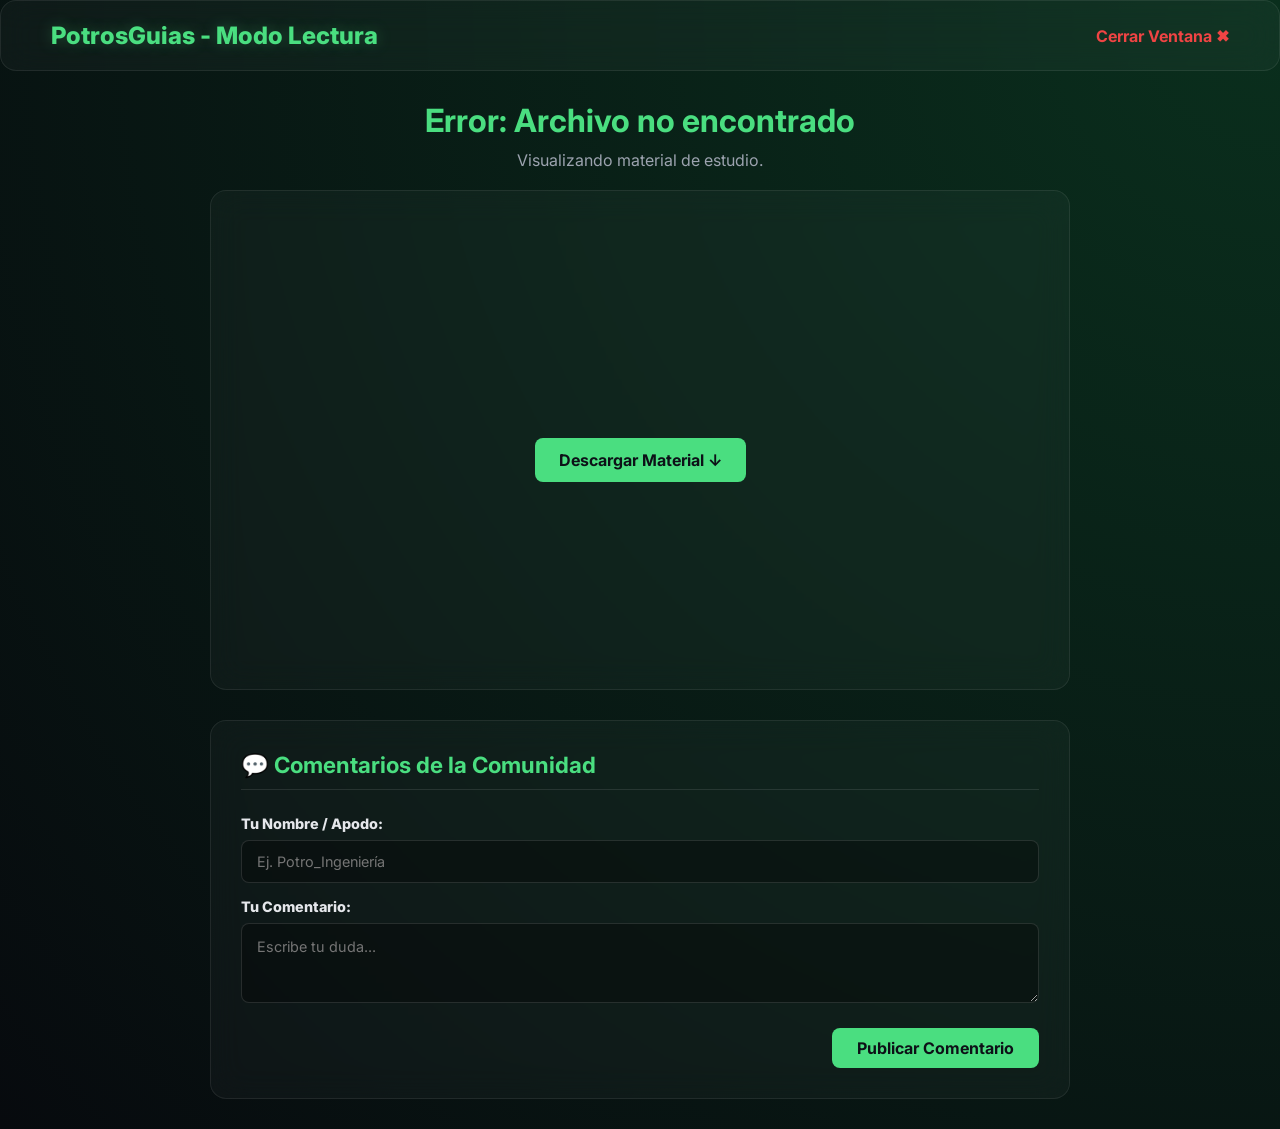
==== visor.html @ 3b069844 "Add files via upload" ====
<!DOCTYPE html>
<html lang="es">
<head>
    <meta charset="UTF-8">
    <meta name="viewport" content="width=device-width, initial-scale=1.0">
    <title>Visor de Contenido - PotroGuias</title>
    <link rel="stylesheet" href="style.css">
    <style>
        #contenido-dinamico { width: 100%; display: flex; justify-content: center; }
        #contenido-dinamico iframe { width: 100%; height: 75vh; border: none; border-radius: 8px; background: white; }
        #contenido-dinamico img { max-width: 100%; max-height: 75vh; border-radius: 8px; box-shadow: 0 0 20px rgba(0,0,0,0.5); object-fit: contain;}
        #contenido-dinamico pre { width: 100%; text-align: left; background: #1f2937; padding: 20px; border-radius: 8px; overflow: auto; color: #f3f4f6; border: 1px solid #374151; font-family: monospace; max-height: 75vh;}
        
        .comentarios-section { width: 100%; max-width: 900px; margin: 30px auto; text-align: left; padding: 30px; }
        .comentario-item { background: rgba(255, 255, 255, 0.03); border: 1px solid rgba(255, 255, 255, 0.05); padding: 15px; border-radius: 10px; margin-bottom: 15px; }
        .comentario-autor { color: #4ade80; font-weight: bold; font-size: 0.95rem; margin-bottom: 5px; }
        .comentario-fecha { color: #6b7280; font-size: 0.8rem; margin-left: 10px; font-weight: normal; }
        .comentario-texto { color: #e5e7eb; font-size: 0.95rem; line-height: 1.4; }
    </style>
</head>
<body>

    <nav class="glass-panel">
        <h1>PotrosGuias - Modo Lectura</h1>
        <a href="#" onclick="window.close()" style="color: #ef4444; font-weight: bold; text-decoration: none;">Cerrar Ventana ✖</a>
    </nav>

    <div class="container" style="text-align: center; max-width: 900px; margin: 0 auto; padding-top: 30px;">
        <h2 id="titulo-visor" style="color: #4ade80; margin-bottom: 10px; font-size: 2rem;">Cargando contenido...</h2>
        <p id="descripcion-visor" style="color: #9ca3af; margin-bottom: 20px;">Visualizando material de estudio.</p>

        <div class="glass-panel" style="padding: 20px; min-height: 500px; display: flex; align-items: center; justify-content: center; flex-direction: column;">
            <div id="contenido-dinamico" style="margin-bottom: 20px; width: 100%;"></div>
            <a href="#" id="btn-descargar" class="btn" style="text-decoration: none; display: inline-block;">Descargar Material ↓</a>
        </div>

        <div class="glass-panel comentarios-section">
            <h3 style="color: #4ade80; margin-bottom: 20px; font-size: 1.4rem; border-bottom: 1px solid rgba(255,255,255,0.1); padding-bottom: 10px;">💬 Comentarios de la Comunidad</h3>
            <div id="lista-comentarios" style="margin-bottom: 25px;"></div>

            <form id="form-comentario" style="display: flex; flex-direction: column; gap: 15px;">
                <div class="form-group" style="margin-bottom: 0;">
                    <label for="input-autor">Tu Nombre / Apodo:</label>
                    <input type="text" id="input-autor" class="form-input" required placeholder="Ej. Potro_Ingeniería">
                </div>
                <div class="form-group" style="margin-bottom: 0;">
                    <label for="textarea-comentario">Tu Comentario:</label>
                    <textarea id="textarea-comentario" class="form-input" style="min-height: 80px; resize: vertical;" required placeholder="Escribe tu duda..."></textarea>
                </div>
                <button type="submit" class="btn-submit" style="width: auto; align-self: flex-end; padding: 10px 25px;">Publicar Comentario</button>
            </form>
        </div>
    </div>

    <script>
        document.addEventListener("DOMContentLoaded", () => {
            if(localStorage.getItem('temaPreferido') === 'oro') {
                document.body.classList.add('tema-oro');
            }

            const params = new URLSearchParams(window.location.search);
            const archivo = params.get("archivo");
            const titulo = params.get("titulo") || "Apunte_Anonimo";

            const tituloVisor = document.getElementById("titulo-visor");
            const descripcionVisor = document.getElementById("descripcion-visor");
            const contenedorDinamico = document.getElementById("contenido-dinamico");
            const btnDescargar = document.getElementById("btn-descargar");
            
            const listaComentarios = document.getElementById("lista-comentarios");
            const formComentario = document.getElementById("form-comentario");
            const inputAutor = document.getElementById("input-autor");
            const textareaComentario = document.getElementById("textarea-comentario");

            const STORAGE_KEY = `comentarios_${titulo.replace(/\s+/g, '_')}`;

            if (!archivo) {
                tituloVisor.innerText = "Error: Archivo no encontrado";
                return;
            }

            tituloVisor.innerText = titulo;
            btnDescargar.href = archivo;
            btnDescargar.setAttribute("download", titulo);

            let tipo = "desconocido";
            const urlLower = archivo.toLowerCase();
            
            if (urlLower.includes(".pdf")) tipo = "pdf";
            else if (urlLower.includes("unsplash.com") || urlLower.match(/\.(jpeg|jpg|gif|png|webp)/)) tipo = "img";
            else if (urlLower.includes(".java") || urlLower.includes(".cs") || urlLower.includes(".js") || urlLower.includes(".html")) tipo = "codigo";

            if (tipo === "pdf") {
                contenedorDinamico.innerHTML = `<iframe src="${archivo}"></iframe>`;
                descripcionVisor.innerText = "Documento PDF.";
            } else if (tipo === "img") {
                contenedorDinamico.innerHTML = `<img src="${archivo}" alt="${titulo}">`;
                descripcionVisor.innerText = "Esquema Visual.";
            } else if (tipo === "codigo") {
                descripcionVisor.innerText = "Código Fuente (Cargando desde repositorio web...)";
                fetch(archivo)
                    .then(r => r.text())
                    .then(codigo => {
                        const codigoSeguro = codigo.replace(/&/g, "&amp;").replace(/</g, "&lt;").replace(/>/g, "&gt;");
                        
                        // Micro-analizador de tokens integrado para simular PrismJS nativo
                        let codigoResaltado = codigoSeguro
                            .replace(/(\/\/.*)/g, '<span class="token comment">$1</span>')
                            .replace(/\b(public|class|static|void|int|double|float|return|if|else|for|while|new|import|package|private|protected)\b/g, '<span class="token keyword">$1</span>')
                            .replace(/(["'].*?["'])/g, '<span class="token string">$1</span>')
                            .replace(/\b(\d+)\b/g, '<span class="token number">$1</span>')
                            .replace(/\b([A-Z][a-zA-Z0-9_]*)\b/g, '<span class="token class-name">$1</span>');

                        contenedorDinamico.innerHTML = `<pre><code class="language-java">${codigoResaltado}</code></pre>`;
                    }).catch(() => {
                        contenedorDinamico.innerHTML = `<pre><code>// Error al cargar vista previa.</code></pre>`;
                    });
                
                btnDescargar.addEventListener("click", (e) => {
                    if (archivo.startsWith("http")) {
                        e.preventDefault();
                        fetch(archivo)
                            .then(res => res.blob())
                            .then(blob => {
                                const urlBlob = window.URL.createObjectURL(blob);
                                const a = document.createElement("a");
                                a.href = urlBlob;
                                a.download = titulo;
                                document.body.appendChild(a);
                                a.click();
                                document.body.removeChild(a);
                                window.URL.revokeObjectURL(urlBlob);
                            });
                    }
                });
            } else {
                contenedorDinamico.innerHTML = `<p>Archivo ZIP/RAR. Usa el botón inferior.</p>`;
            }

            function lanzarVisorToast(mensaje) {
                let container = document.querySelector('.toast-container');
                if (!container) {
                    container = document.createElement('div');
                    container.className = 'toast-container';
                    document.body.appendChild(container);
                }
                const toast = document.createElement('div');
                toast.className = 'toast-notif';
                toast.innerHTML = `<span>⚡</span> <span>${mensaje}</span>`;
                container.appendChild(toast);
                setTimeout(() => { toast.remove(); }, 3300);
            }

            // --- COMENTARIOS LOCALES ---
            const cargarComentarios = () => {
                const guardados = JSON.parse(localStorage.getItem(STORAGE_KEY)) || [];
                if (guardados.length === 0) {
                    listaComentarios.innerHTML = `<p style="color: #9ca3af; font-style: italic;">No hay comentarios aún.</p>`;
                    return;
                }
                listaComentarios.innerHTML = guardados.map(c => `
                    <div class="comentario-item">
                        <div class="comentario-autor">${c.autor} <span class="comentario-fecha">${c.fecha}</span></div>
                        <div class="comentario-texto">${c.texto}</div>
                    </div>
                `).join('');
            };

            formComentario.addEventListener("submit", (e) => {
                e.preventDefault();
                const nuevoComentario = {
                    autor: inputAutor.value.trim(),
                    texto: textareaComentario.value.trim(),
                    fecha: new Date().toLocaleDateString('es-MX', { hour: '2-digit', minute: '2-digit' })
                };
                const actuales = JSON.parse(localStorage.getItem(STORAGE_KEY)) || [];
                actuales.push(nuevoComentario);
                localStorage.setItem(STORAGE_KEY, JSON.stringify(actuales));
                textareaComentario.value = "";
                cargarComentarios();
                lanzarVisorToast('💬 ¡Comentario publicado con éxito!');
            });

            btnDescargar.addEventListener("click", () => {
                lanzarVisorToast('📥 Procesando descarga del documento...');
            });

            cargarComentarios();
        });
    </script>
</body>
</html>
---- style.css ----
/* style.css */
@import url('https://fonts.googleapis.com/css2?family=Inter:wght@300;400;600;800&display=swap');

* {
    margin: 0;
    padding: 0;
    box-sizing: border-box;
    font-family: 'Inter', sans-serif;
}

body {
    background-color: #070a0e; 
    background-image: radial-gradient(circle at top right, #0a2f1d, #070a0e); 
    color: #e5e7eb;
    min-height: 100vh;
    overflow-x: hidden;
}

/* Efecto de cristal (Glassmorphism) optimizado */
.glass-panel {
    background: rgba(255, 255, 255, 0.03);
    backdrop-filter: blur(16px);
    -webkit-backdrop-filter: blur(16px);
    border: 1px solid rgba(255, 255, 255, 0.08);
    border-radius: 16px;
    transition: border-color 0.4s cubic-bezier(0.16, 1, 0.3, 1), 
                box-shadow 0.4s cubic-bezier(0.16, 1, 0.3, 1), 
                background-color 0.4s ease;
}

/* Navbar */
nav {
    display: flex;
    justify-content: space-between;
    align-items: center;
    padding: 20px 50px;
    border-bottom: 1px solid rgba(255, 255, 255, 0.08);
}

nav h1 {
    font-size: 1.5rem;
    font-weight: 800;
    color: #4ade80; 
    text-shadow: 0 0 15px rgba(74, 222, 128, 0.3);
}

nav a {
    color: #e5e7eb;
    text-decoration: none;
    font-weight: 600;
    transition: color 0.3s ease;
}

nav a:hover {
    color: #4ade80;
}

/* Contenedor Principal */
.container {
    max-width: 1200px;
    margin: 40px auto;
    padding: 0 20px;
}

/* Buscador */
.search-container {
    margin-bottom: 40px;
    text-align: center;
}

#buscador {
    width: 100%;
    max-width: 600px;
    padding: 15px 25px;
    font-size: 1.1rem;
    color: #fff;
    background: rgba(0, 0, 0, 0.4);
    border: 1px solid rgba(255, 255, 255, 0.15);
    border-radius: 30px;
    outline: none;
    transition: all 0.3s cubic-bezier(0.16, 1, 0.3, 1);
}

#buscador:focus {
    border-color: #4ade80;
    box-shadow: 0 0 25px rgba(74, 222, 128, 0.25);
    transform: scale(1.01);
}

/* Grid de Apuntes */
.grid-apuntes {
    display: grid;
    grid-template-columns: repeat(auto-fill, minmax(300px, 1fr));
    gap: 30px;
}

/* Tarjetas individuales con iluminación dinámica */
.tarjeta-apunte {
    position: relative;
    padding: 20px;
    display: flex;
    flex-direction: column;
    justify-content: space-between;
    align-items: flex-start;
    overflow: hidden;
    animation: animacionEntrada 0.6s cubic-bezier(0.16, 1, 0.3, 1) forwards;
}

.tarjeta-apunte:hover {
    transform: translateY(-6px);
    background-color: rgba(255, 255, 255, 0.06);
    box-shadow: 0 15px 35px rgba(74, 222, 128, 0.15);
    border-color: rgba(74, 222, 128, 0.4);
}

.tarjeta-apunte img {
    width: 100%;
    height: 180px;
    object-fit: cover;
    border-radius: 8px;
    margin-bottom: 15px;
    background-color: #1f2937;
    transition: transform 0.6s cubic-bezier(0.16, 1, 0.3, 1);
}

.tarjeta-apunte:hover img {
    transform: scale(1.03); 
}

.tarjeta-apunte h3 {
    font-size: 1.2rem;
    margin-bottom: 10px;
    color: #fff;
}

.tarjeta-apunte p {
    font-size: 0.9rem;
    color: #9ca3af;
    margin-bottom: 5px;
}

.tag-materia {
    display: inline-block;
    padding: 4px 10px;
    background: rgba(74, 222, 128, 0.08);
    color: #4ade80;
    border: 1px solid rgba(74, 222, 128, 0.2);
    border-radius: 20px;
    font-size: 0.8rem;
    margin-top: 10px;
    font-weight: 600;
}

/* Botones */
.btn {
    display: inline-block;
    padding: 12px 24px;
    background: #4ade80;
    color: #0d1117;
    text-decoration: none;
    border-radius: 8px;
    font-weight: bold;
    margin-top: 20px;
    transition: all 0.2s ease;
}

.btn:hover {
    background: #22c55e;
    transform: translateY(-2px);
    box-shadow: 0 5px 15px rgba(74, 222, 128, 0.3);
}

.btn:active { transform: translateY(0); }

/* --- SECCIÓN DE AUTORES DESTACADOS --- */
.destacados-container {
    background: rgba(74, 222, 128, 0.01);
    border: 1px solid rgba(74, 222, 128, 0.1);
    border-radius: 16px;
    padding: 30px 20px;
    margin-bottom: 40px;
}

.destacados-container h2 {
    color: #4ade80;
    text-align: center;
    margin-bottom: 25px;
    font-size: 1.6rem;
    text-transform: uppercase;
    letter-spacing: 2px;
}

.tarjeta-autor {
    border-left: 4px solid #4ade80;
}

/* --- ESTRELLAS --- */
.rating-container {
    width: 100%;
    margin-top: 15px;
    padding-top: 10px;
    border-top: 1px solid rgba(255, 255, 255, 0.08);
    display: flex;
    justify-content: space-between;
    align-items: center;
}

.rating-promedio {
    color: #e5e7eb;
    font-size: 0.9rem;
    font-weight: 800;
}

.estrellas-interactivas {
    display: flex;
    gap: 3px;
}

.estrella {
    color: #4b5563; 
    font-size: 1.3rem;
    cursor: pointer;
    transition: color 0.2s ease, transform 0.2s cubic-bezier(0.175, 0.885, 0.32, 1.275);
}

.estrella:hover { transform: scale(1.3); }
.estrella.activa { 
    color: #fbbf24; 
    text-shadow: 0 0 8px rgba(251, 191, 36, 0.5);
}

/* --- BOTONES DE FILTRO --- */
.filtros-container {
    display: flex;
    justify-content: center;
    flex-wrap: wrap;
    gap: 15px;
    margin-bottom: 40px;
}

.btn-filtro {
    background: rgba(255, 255, 255, 0.03);
    border: 1px solid rgba(255, 255, 255, 0.1);
    color: #e5e7eb;
    padding: 8px 20px;
    border-radius: 20px;
    cursor: pointer;
    font-weight: 600;
    transition: all 0.3s cubic-bezier(0.16, 1, 0.3, 1);
}

.btn-filtro:hover, .btn-filtro.activo {
    background: #4ade80;
    color: #0d1117;
    border-color: #4ade80;
    box-shadow: 0 0 15px rgba(74, 222, 128, 0.3);
    transform: scale(1.03);
}

/* Badges */
.badge-formato {
    position: absolute;
    top: 10px;
    right: 10px;
    padding: 5px 12px;
    border-radius: 12px;
    font-size: 0.75rem;
    font-weight: 800;
    text-transform: uppercase;
    backdrop-filter: blur(5px);
    z-index: 2;
    animation: brilloPulsante 2s infinite alternate;
}

@keyframes brilloPulsante {
    from { box-shadow: 0 0 4px rgba(255,255,255,0.05); }
    to { box-shadow: 0 0 10px rgba(74, 222, 128, 0.2); }
}

.badge-lectura { background: rgba(59, 130, 246, 0.7); color: #fff; }
.badge-visual { background: rgba(168, 85, 247, 0.7); color: #fff; }
.badge-codigo { background: rgba(234, 179, 8, 0.7); color: #000; }

.btn-subir {
    background: #4ade80;
    color: #0d1117 !important;
    padding: 10px 20px;
    border-radius: 8px;
    font-weight: 800;
    text-decoration: none;
    transition: all 0.3s ease;
    box-shadow: 0 0 10px rgba(74, 222, 128, 0.2);
}

.btn-subir:hover {
    background: #22c55e;
    transform: translateY(-2px);
    box-shadow: 0 0 15px rgba(74, 222, 128, 0.5);
}

/* --- FORMULARIOS --- */
.form-wrapper {
    max-width: 600px;
    margin: 40px auto;
    padding: 40px;
    animation: animacionEntrada 0.5s ease forwards;
}

.form-wrapper h2 {
    font-size: 1.1rem;
    text-align: center;
    color: #e5e7eb;
    margin-bottom: 30px;
    line-height: 1.5;
}

.form-group {
    display: flex;
    flex-direction: column;
    margin-bottom: 20px;
}

.form-group label {
    font-size: 0.9rem;
    font-weight: 800;
    color: #e5e7eb;
    margin-bottom: 8px;
}

.form-input, textarea.form-input {
    width: 100%;
    padding: 12px 15px;
    background: rgba(0, 0, 0, 0.3);
    border: 1px solid rgba(255, 255, 255, 0.12);
    border-radius: 8px;
    color: #fff;
    font-size: 0.9rem;
    outline: none;
    transition: all 0.3s ease;
}

.form-input:focus {
    border-color: #4ade80;
    box-shadow: 0 0 10px rgba(74, 222, 128, 0.2);
}

input[type="file"] {
    padding: 8px;
    background: rgba(255, 255, 255, 0.03);
    border: 1px dashed rgba(255, 255, 255, 0.2);
    cursor: pointer;
}

input[type="file"]::file-selector-button {
    background: #e5e7eb;
    color: #0d1117;
    border: none;
    padding: 5px 15px;
    border-radius: 4px;
    font-weight: bold;
    margin-right: 15px;
    cursor: pointer;
}

input[type="file"]::file-selector-button:hover { background: #4ade80; }

.btn-submit {
    width: 100%;
    margin-top: 10px;
    padding: 15px;
    font-size: 1rem;
    border: none;
    background: #4ade80;
    color: #0d1117;
    font-weight: bold;
    border-radius: 8px;
    cursor: pointer;
    transition: all 0.2s ease;
}

.btn-submit:hover { 
    background: #22c55e; 
    transform: translateY(-2px);
    box-shadow: 0 5px 15px rgba(74, 222, 128, 0.3);
}

a.link-tarjeta { text-decoration: none; color: inherit; display: block; }

/* --- TOASTS --- */
.toast-container {
    position: fixed;
    top: 20px;
    right: 20px;
    z-index: 9999;
    display: flex;
    flex-direction: column;
    gap: 10px;
}

.toast-notif {
    background: rgba(13, 17, 23, 0.85);
    backdrop-filter: blur(10px);
    -webkit-backdrop-filter: blur(10px);
    border: 1px solid #4ade80;
    padding: 16px 25px;
    border-radius: 12px;
    color: #fff;
    font-weight: 600;
    font-size: 0.95rem;
    box-shadow: 0 10px 25px rgba(74, 222, 128, 0.15);
    display: flex;
    align-items: center;
    gap: 10px;
    animation: deslizarEntrada 0.3s cubic-bezier(0.16, 1, 0.3, 1) forwards, desvanecerSalida 0.3s ease 2.8s forwards;
}

/* --- ANIMACIONES KEYFRAMES --- */
@keyframes animacionEntrada {
    from { opacity: 0; transform: translateY(15px); }
    to { opacity: 1; transform: translateY(0); }
}

@keyframes deslizarEntrada {
    from { transform: translateX(120%); opacity: 0; }
    to { transform: translateX(0); opacity: 1; }
}

@keyframes desvanecerSalida {
    from { transform: translateX(0); opacity: 1; }
    to { transform: translateX(120%); opacity: 0; }
}

/* ==========================================
   NUEVOS COMPONENTES ADICIONALES
   ========================================== */

/* Barra de servicio en el menú */
.nav-ss-container {
    display: flex;
    flex-direction: column;
    align-items: flex-end;
    gap: 4px;
}
.nav-ss-text {
    font-size: 0.75rem;
    font-weight: 800;
    color: #9ca3af;
    text-transform: uppercase;
    letter-spacing: 0.5px;
}
.nav-ss-bg {
    width: 120px;
    background: rgba(255, 255, 255, 0.1);
    height: 6px;
    border-radius: 3px;
    overflow: hidden;
}
.nav-ss-fill {
    background: #4ade80;
    height: 100%;
    width: 0%; /* Dinámico por JS */
    box-shadow: 0 0 8px #4ade80;
    transition: width 0.5s ease;
}

/* Selector de Temas UAEMex */
.theme-switch-container {
    display: flex;
    gap: 8px;
    margin-left: 15px;
    border-left: 1px solid rgba(255,255,255,0.1);
    padding-left: 15px;
}
.btn-theme {
    width: 20px;
    height: 20px;
    border-radius: 50%;
    border: 1px solid rgba(255,255,255,0.3);
    cursor: pointer;
    transition: transform 0.2s;
}
.btn-theme:hover { transform: scale(1.2); }
.theme-potro { background: #4ade80; }
.theme-oro { background: #fbbf24; }

/* Cambios globales para el Tema Oro */
body.tema-oro h1, body.tema-oro h2, body.tema-oro h3, body.tema-oro .tag-materia, body.tema-oro .comentario-autor {
    color: #fbbf24 !important;
}
body.tema-oro nav h1 { text-shadow: 0 0 15px rgba(251, 191, 36, 0.3); }
body.tema-oro .btn-filtro.activo, body.tema-oro .btn-submit, body.tema-oro .btn-subir, body.tema-oro .btn {
    background: #fbbf24 !important;
    color: #0d1117 !important;
    border-color: #fbbf24 !important;
    box-shadow: 0 0 15px rgba(251, 191, 36, 0.3) !important;
}
body.tema-oro .form-input:focus, body.tema-oro #buscador:focus { border-color: #fbbf24 !important; }
body.tema-oro .toast-notif { border-color: #fbbf24; box-shadow: 0 10px 25px rgba(251, 191, 36, 0.15); }
body.tema-oro .nav-ss-fill { background: #fbbf24; box-shadow: 0 0 8px #fbbf24; }

/* Icono de Favorito en Tarjetas */
.btn-favorito {
    position: absolute;
    top: 10px;
    left: 10px;
    background: rgba(0,0,0,0.6);
    backdrop-filter: blur(5px);
    border: 1px solid rgba(255,255,255,0.1);
    width: 32px;
    height: 32px;
    border-radius: 50%;
    display: flex;
    align-items: center;
    justify-content: center;
    cursor: pointer;
    z-index: 5;
    font-size: 0.9rem;
    transition: transform 0.2s;
}
.btn-favorito:hover { transform: scale(1.1); }
.btn-favorito.guardado {
    color: #fbbf24;
    border-color: #fbbf24;
}

/* Ajustes de consistencia para textareas e iframes */
#perfil-textarea, #textarea-comentario {
    font-family: 'Inter', sans-serif;
    line-height: 1.5;
}
#contenido-dinamico pre {
    width: 100%;
    text-align: left;
    background: rgba(0, 0, 0, 0.5);
    padding: 20px;
    border-radius: 8px;
    overflow: auto;
    color: #f3f4f6;
    border: 1px solid rgba(255, 255, 255, 0.08);
    font-family: 'Courier New', Courier, monospace;
    max-height: 75vh;
}
#contenido-dinamico iframe {
    width: 100%;
    height: 75vh;
    border: none;
    border-radius: 8px;
    background: #ffffff;
}

/* Estilos de tokens para Resaltado de Código */
code[class*="language-"], pre[class*="language-"] { color: #f8f8f2; text-shadow: 0 1px rgba(0,0,0,0.3); font-family: monospace; text-align: left; white-space: pre; word-spacing: normal; word-break: normal; word-wrap: normal; line-height: 1.5; }
.token.comment { color: #6272a4; font-style: italic; }
.token.keyword { color: #ff79c6; font-weight: bold; }
.token.string { color: #f1fa8c; }
.token.function { color: #50fa7b; }
.token.number { color: #bd93f9; }
.token.class-name { color: #8be9fd; }
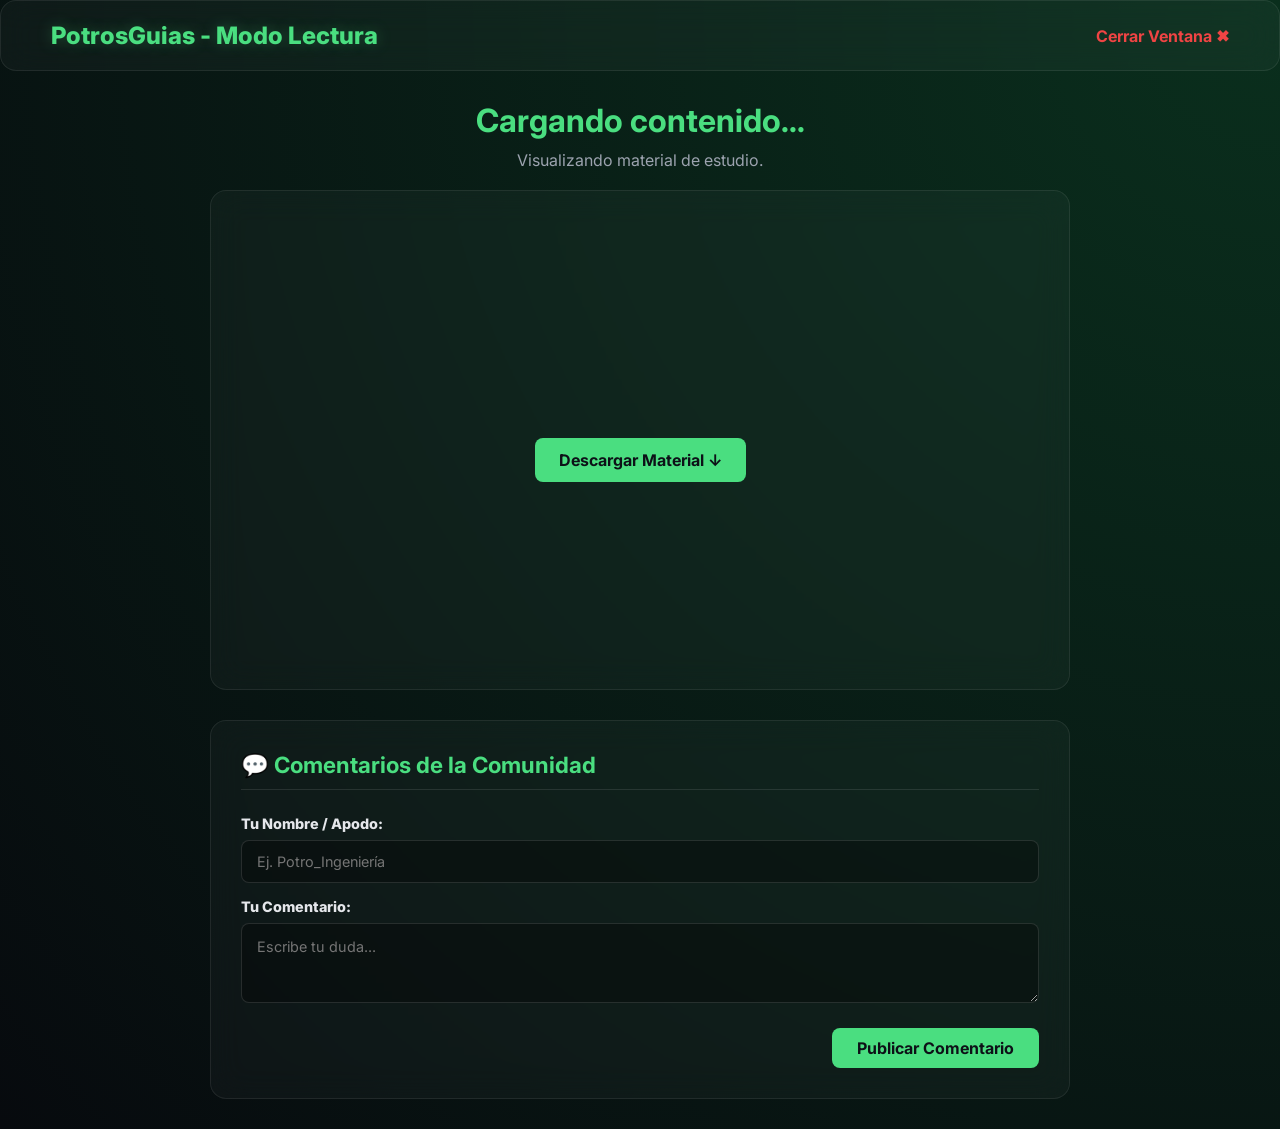
==== commit 3ab8014c: "Optimize PDF viewing with Google Docs viewer Updated PDF handling to use Google Viewer for better mo" ====
--- a/visor.html
+++ b/visor.html
@@ -91,8 +91,16 @@
             else if (urlLower.includes(".java") || urlLower.includes(".cs") || urlLower.includes(".js") || urlLower.includes(".html")) tipo = "codigo";
 
             if (tipo === "pdf") {
-                contenedorDinamico.innerHTML = `<iframe src="${archivo}"></iframe>`;
-                descripcionVisor.innerText = "Documento PDF.";
+    // 1. Convertimos la ruta relativa a una URL absoluta (Google Viewer la necesita para ubicar el archivo)
+    const rutaAbsoluta = new URL(archivo, window.location.href).href;
+    
+    // 2. Pasamos la URL absoluta a través del visor de Google Docs
+    const urlGoogleViewer = `https://docs.google.com/gview?url=${encodeURIComponent(rutaAbsoluta)}&embedded=true`;
+    
+    // 3. Inyectamos el iframe modificado
+    contenedorDinamico.innerHTML = `<iframe src="${urlGoogleViewer}" style="width: 100%; height: 75vh; border: none; border-radius: 8px;"></iframe>`;
+    descripcionVisor.innerText = "Documento PDF (Optimizado para móviles).";
+}
             } else if (tipo === "img") {
                 contenedorDinamico.innerHTML = `<img src="${archivo}" alt="${titulo}">`;
                 descripcionVisor.innerText = "Esquema Visual.";
@@ -189,4 +197,4 @@
         });
     </script>
 </body>
-</html>+</html>
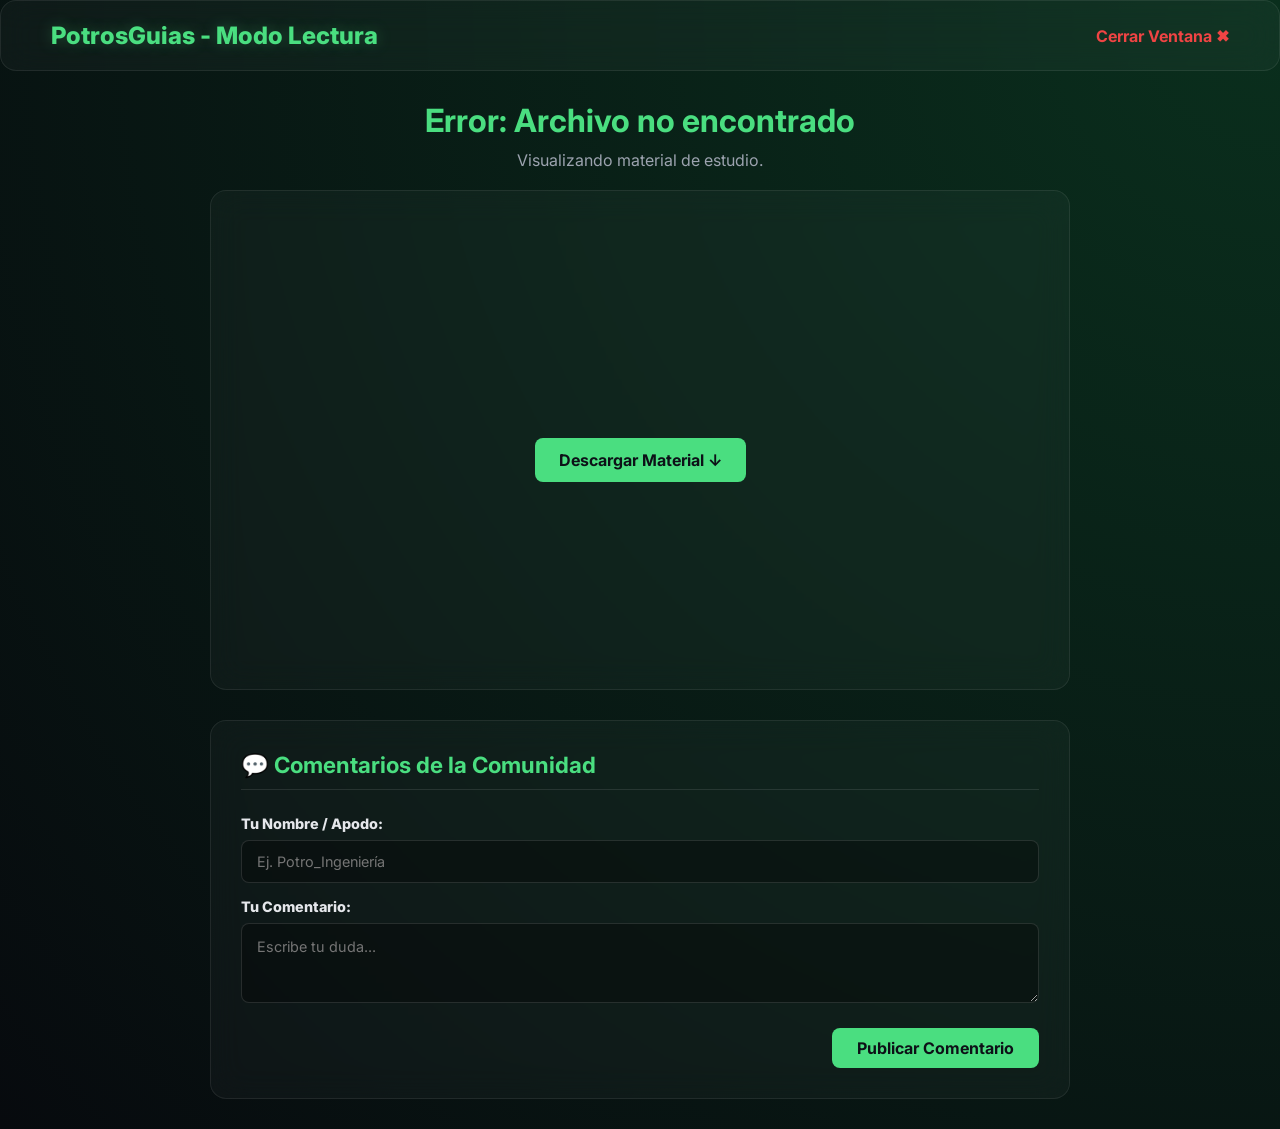
==== commit 339c07ae: "Fix HTML encoding issues in visor.html" ====
--- a/visor.html
+++ b/visor.html
@@ -91,19 +91,20 @@
             else if (urlLower.includes(".java") || urlLower.includes(".cs") || urlLower.includes(".js") || urlLower.includes(".html")) tipo = "codigo";
 
             if (tipo === "pdf") {
-    // 1. Convertimos la ruta relativa a una URL absoluta (Google Viewer la necesita para ubicar el archivo)
-    const rutaAbsoluta = new URL(archivo, window.location.href).href;
-    
-    // 2. Pasamos la URL absoluta a través del visor de Google Docs
-    const urlGoogleViewer = `https://docs.google.com/gview?url=${encodeURIComponent(rutaAbsoluta)}&embedded=true`;
-    
-    // 3. Inyectamos el iframe modificado
-    contenedorDinamico.innerHTML = `<iframe src="${urlGoogleViewer}" style="width: 100%; height: 75vh; border: none; border-radius: 8px;"></iframe>`;
-    descripcionVisor.innerText = "Documento PDF (Optimizado para móviles).";
-}
+                // 1. Obtenemos la ruta absoluta del PDF alojado en GitHub Pages
+                const rutaAbsoluta = new URL(archivo, window.location.href).href;
+                
+                // 2. Usamos el visor público Open Source de Mozilla PDF.js (Brave NO lo bloquea)
+                const urlVisor = `https://mozilla.github.io/pdf.js/web/viewer.html?file=${encodeURIComponent(rutaAbsoluta)}`;
+                
+                // 3. Inyectamos el iframe con fondo oscuro para que haga contraste
+                contenedorDinamico.innerHTML = `<iframe src="${urlVisor}" style="width: 100%; height: 75vh; border: none; border-radius: 8px; background-color: #1f2937;"></iframe>`;
+                descripcionVisor.innerText = "Documento PDF (Visor Universal).";
+
             } else if (tipo === "img") {
                 contenedorDinamico.innerHTML = `<img src="${archivo}" alt="${titulo}">`;
                 descripcionVisor.innerText = "Esquema Visual.";
+
             } else if (tipo === "codigo") {
                 descripcionVisor.innerText = "Código Fuente (Cargando desde repositorio web...)";
                 fetch(archivo)
